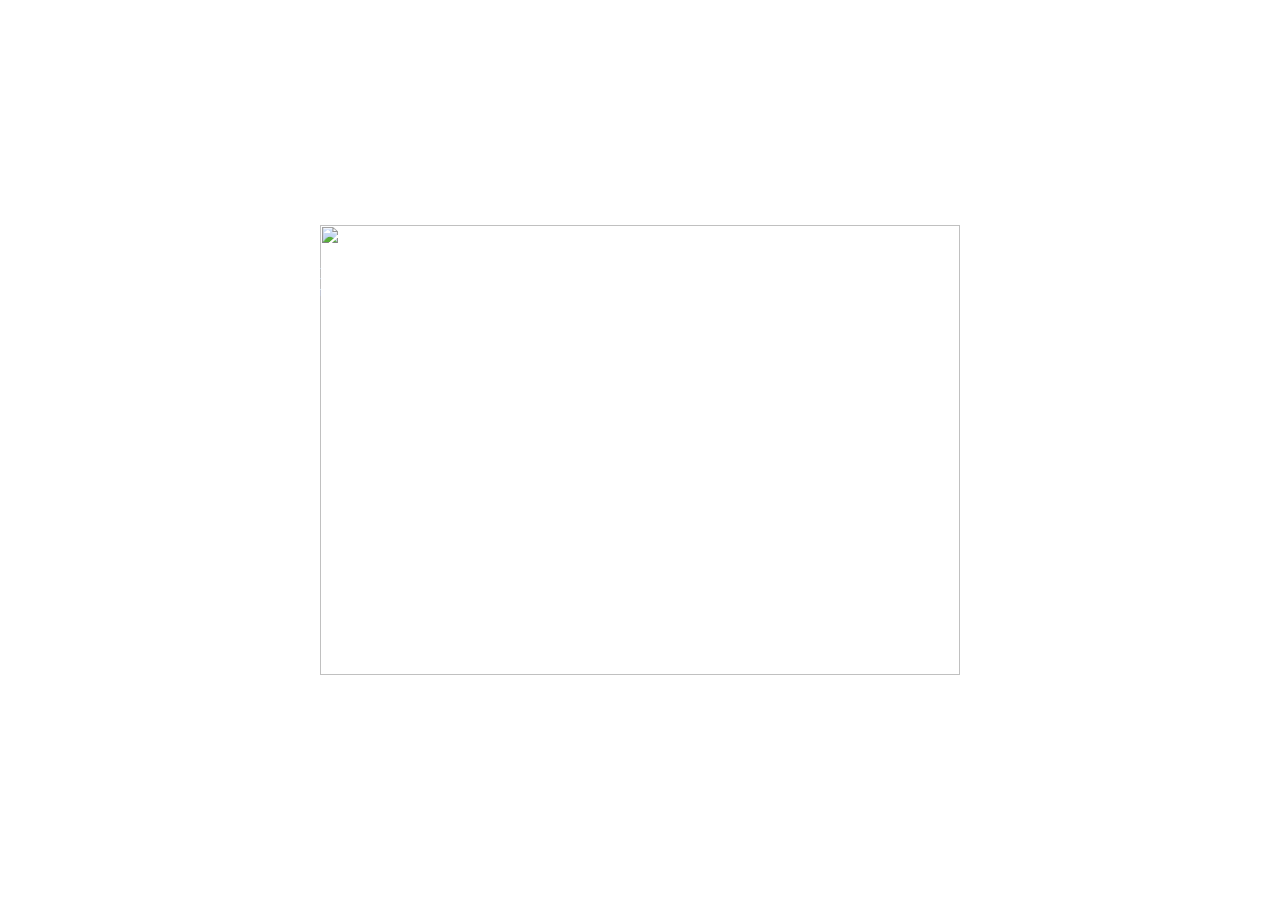
==== index.html @ 26af6898 "Inizio esercizio" ====
<!DOCTYPE html>
<html lang="en">
    <head>
        <meta charset="UTF-8">
        <meta http-equiv="X-UA-Compatible" content="IE=edge">
        <meta name="viewport" content="width=device-width, initial-scale=1.0">
        <link rel="stylesheet" href="https://cdnjs.cloudflare.com/ajax/libs/font-awesome/6.1.1/css/all.min.css" integrity="sha512-KfkfwYDsLkIlwQp6LFnl8zNdLGxu9YAA1QvwINks4PhcElQSvqcyVLLD9aMhXd13uQjoXtEKNosOWaZqXgel0g==" crossorigin="anonymous" referrerpolicy="no-referrer" />
        <link rel="stylesheet" href="css/style.css">
        <title>Document</title>
    </head>
    <body>

        <div class="container">

            <div class="wrapper">
    
                <div class="wrapper-img">
    
                    
    
                </div>
        
        
                <div class="up">
                    <i class="fa-solid fa-chevron-up"></i>
                </div>
    
                <div class="down">
                    <i class="fa-solid fa-angle-down"></i>            
                </div>
    
            </div>
            
        </div>
    
        


        <script type="text/javascript" src="js/main.js"></script>
    </body>
</html>
---- css/style.css ----
*{
    margin: 0;
    padding: 0;
    box-sizing: border-box;
}

.container{
    display: flex;
    justify-content: center;
    align-items: center;
    height: 100vh;
}

.wrapper{
    position: relative;

}

img{
    width: 100%;
    height: 100%;
    object-fit: cover;
}

.img{
    height: 50vh;
    width: 50vw;
    display: none;
    position: relative;
}

.img.show{
    display: block;
}

.none{
    display: none;
}

.up{
    position:absolute;
    top: 10px;
    left: 50%;
    transform: translateX(-50%);
    width: 60px;
    height: 60px;
    background-color: rgba(255,255,255, .5);
    line-height: 60px;
    text-align: center;
    border-radius: 50%;
}

.down{
    position:absolute;
    bottom: 10px;
    left: 50%;
    transform: translateX(-50%);
    width: 60px;
    height: 60px;
    background-color: rgba(255,255,255, .5);
    line-height:60px;
    text-align: center;
    border-radius: 50%;
}

.img h1{
    color: white;
    position: absolute;
    top: 0;
    right: 5px;
}

.img p{
    color: white;
    position: absolute;
    top: 40px;
    right: 5px;
}
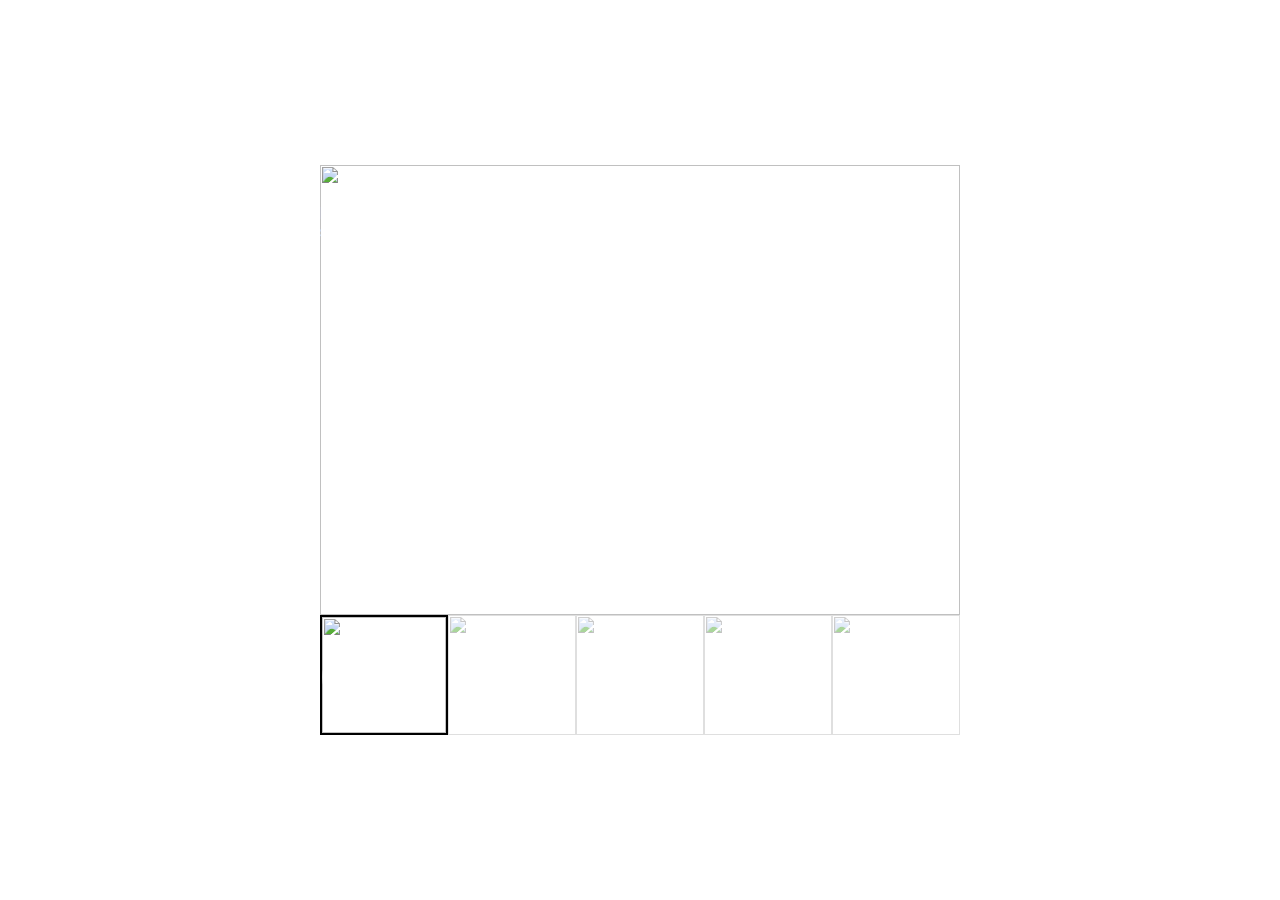
==== commit dfe3833c: "Inizio bonus" ====
--- a/index.html
+++ b/index.html
@@ -15,19 +15,24 @@
             <div class="wrapper">
     
                 <div class="wrapper-img">
+
+                </div>
+                <div class="bar-down">
+                    
+
+                    
+                </div>
+
+                <div class="up">
+                    <i class="fa-solid fa-angle-left"></i>
+                </div>
     
-                    
-    
+                <div class="down">
+                    <i class="fa-solid fa-chevron-right"></i>            
                 </div>
         
         
-                <div class="up">
-                    <i class="fa-solid fa-chevron-up"></i>
-                </div>
-    
-                <div class="down">
-                    <i class="fa-solid fa-angle-down"></i>            
-                </div>
+                
     
             </div>
             
--- a/css/style.css
+++ b/css/style.css
@@ -2,6 +2,10 @@
     margin: 0;
     padding: 0;
     box-sizing: border-box;
+}
+
+body{
+    font-family: sans-serif;
 }
 
 .container{
@@ -12,8 +16,8 @@
 }
 
 .wrapper{
+    width: 50%;
     position: relative;
-
 }
 
 img{
@@ -29,6 +33,22 @@
     position: relative;
 }
 
+
+
+.bar-down{
+    height: 120px;
+    width: 100%;
+    display: flex;
+    position: relative;
+}
+
+.card{
+    width: calc(100% / 5);
+    height: 100%;
+    opacity: 0.5;
+}
+
+
 .img.show{
     display: block;
 }
@@ -39,8 +59,8 @@
 
 .up{
     position:absolute;
-    top: 10px;
-    left: 50%;
+    bottom: 5%;
+    left: 5%;
     transform: translateX(-50%);
     width: 60px;
     height: 60px;
@@ -52,8 +72,8 @@
 
 .down{
     position:absolute;
-    bottom: 10px;
-    left: 50%;
+    bottom: 5%;
+    left: 95%;
     transform: translateX(-50%);
     width: 60px;
     height: 60px;
@@ -63,16 +83,21 @@
     border-radius: 50%;
 }
 
-.img h1{
+.img h2{
     color: white;
     position: absolute;
-    top: 0;
-    right: 5px;
+    top: 10;
+    right: 20px;
 }
 
 .img p{
     color: white;
     position: absolute;
     top: 40px;
-    right: 5px;
+    right: 20px;
+}
+
+.opacity{
+    opacity: 1;
+    border: 2px solid black;
 }